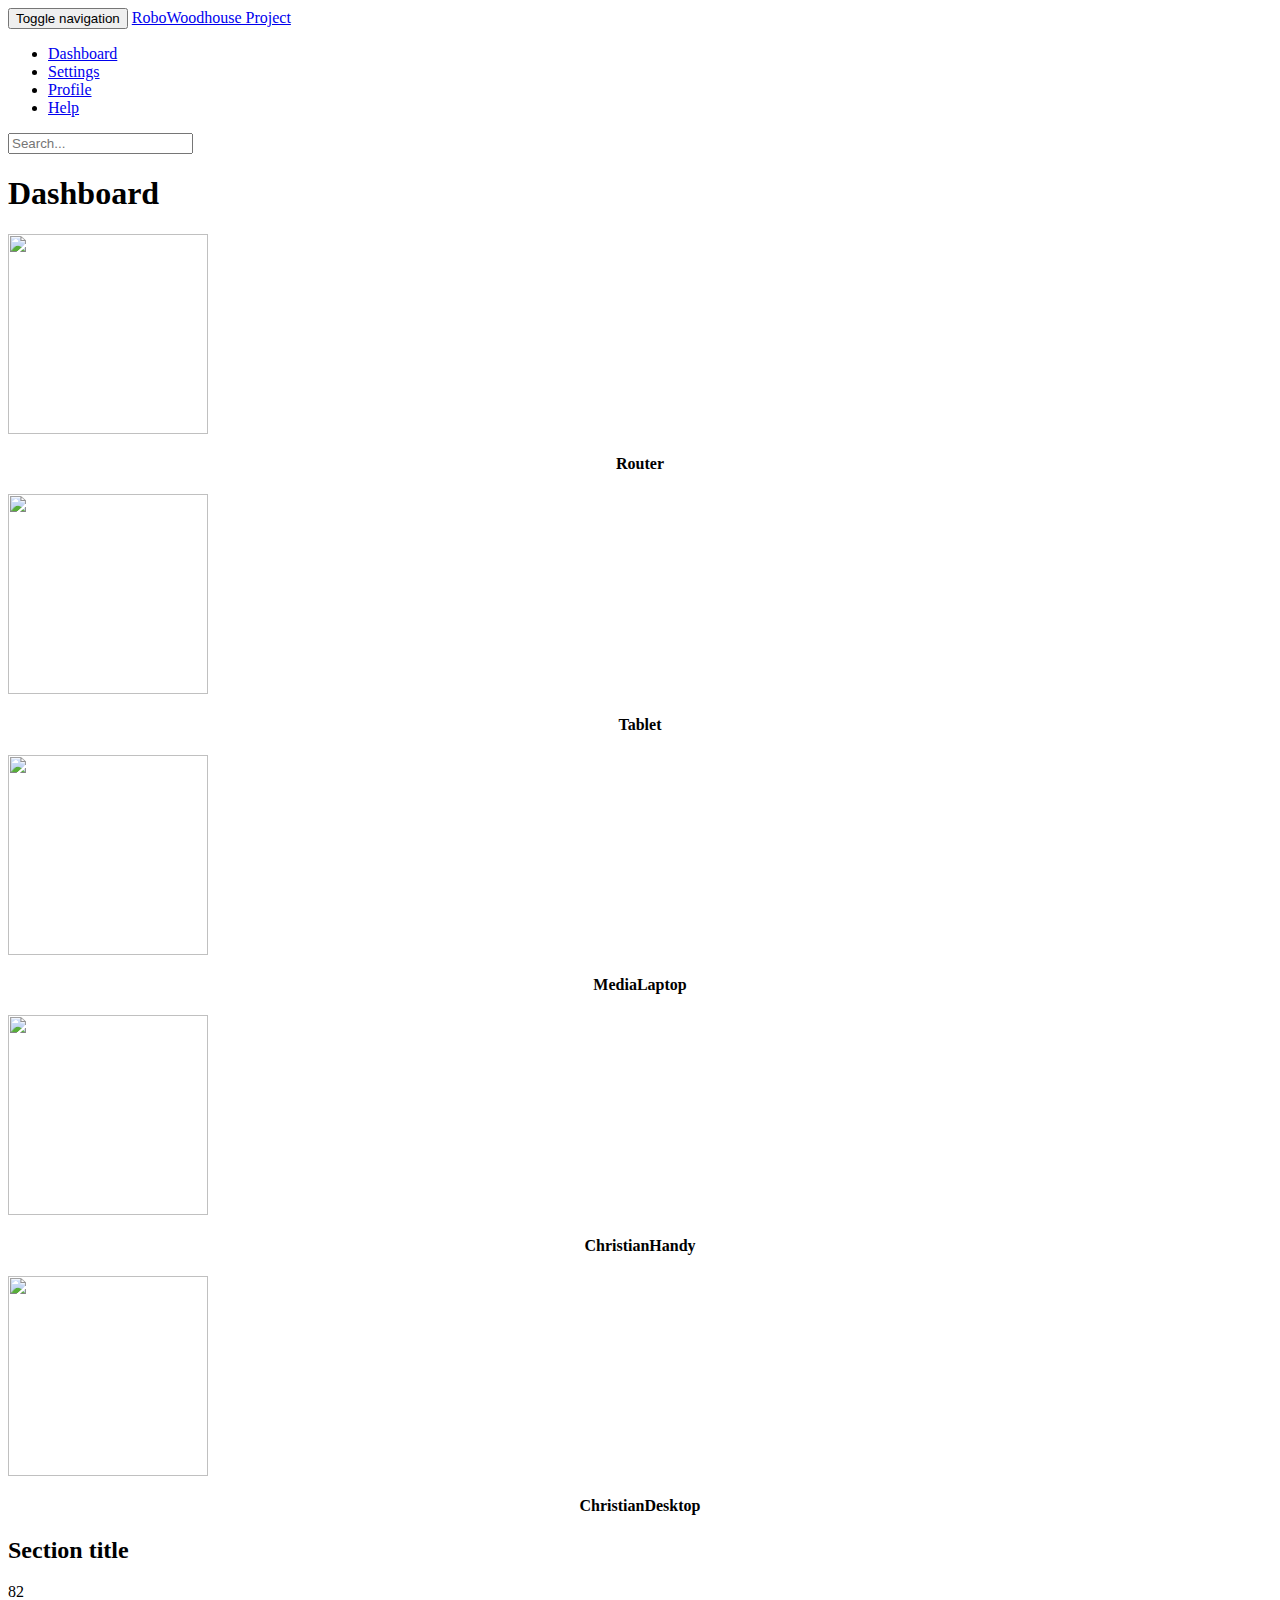
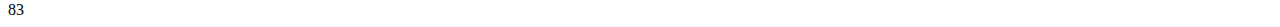
==== parts/part1.html @ 37c88938 "Added test script that produces static index.html" ====
<!DOCTYPE html>
        <html lang="en">
          <head>
            <meta charset="utf-8">
            <meta http-equiv="X-UA-Compatible" content="IE=edge">
            <meta name="viewport" content="width=device-width, initial-scale=1">
            <!-- The above 3 meta tags *must* come first in the head; any other head content must come *after* these tags -->
            <meta name="description" content="">
            <meta name="author" content="">
            <link rel="icon" href="../images/icon.png">

            <title>RoboWoodhouse</title>

            <!-- Bootstrap core CSS -->
            <link href="./css/bootstrap.min.css" rel="stylesheet">

            <!-- IE10 viewport hack for Surface/desktop Windows 8 bug -->
            <link href="./css/ie10-viewport-bug-workaround.css" rel="stylesheet">

            <!-- Custom styles for this template -->
            <link href="dashboard.css" rel="stylesheet">


            <!-- HTML5 shim and Respond.js for IE8 support of HTML5 elements and media queries -->
          </head>

          <body>

            <nav class="navbar navbar-inverse navbar-fixed-top">
              <div class="container-fluid">
                <div class="navbar-header">
                  <button type="button" class="navbar-toggle collapsed" data-toggle="collapse" data-target="#navbar" aria-expanded="false" aria-controls="navbar">
                    <span class="sr-only">Toggle navigation</span>
                    <span class="icon-bar"></span>
                    <span class="icon-bar"></span>
                    <span class="icon-bar"></span>
                  </button>
                  <a class="navbar-brand" href="#">RoboWoodhouse Project</a>
                </div>
                <div id="navbar" class="navbar-collapse collapse">
                  <ul class="nav navbar-nav navbar-right">
                    <li><a href="#">Dashboard</a></li>
                    <li><a href="#">Settings</a></li>
                    <li><a href="#">Profile</a></li>
                    <li><a href="#">Help</a></li>
                  </ul>
                  <form class="navbar-form navbar-right">
                    <input type="text" class="form-control" placeholder="Search...">
                  </form>
                </div>
              </div>
            </nav>

            <div class="container-fluid">
              <div class="row">

                <div class="col-md-12 main">
                  <h1 class="page-header">Dashboard</h1>
<div class="row placeholder">
  <div class="col-xs-6 col-sm-2 placeholder">
    <img align="center" class="img-responsive" height="200" src="./images/green.png" width="200"/>
    <h4 align="center">Router</h4>
  </div>
  <div class="col-xs-6 col-sm-2 placeholder">
    <img align="center" class="img-responsive" height="200" src="./images/green.png" width="200"/>
    <h4 align="center">Tablet</h4>
  </div>
  <div class="col-xs-6 col-sm-2 placeholder">
    <img align="center" class="img-responsive" height="200" src="./images/gray.png" width="200"/>
    <h4 align="center">MediaLaptop</h4>
  </div>
  <div class="col-xs-6 col-sm-2 placeholder">
    <img align="center" class="img-responsive" height="200" src="./images/green.png" width="200"/>
    <h4 align="center">ChristianHandy</h4>
  </div>
  <div class="col-xs-6 col-sm-2 placeholder">
    <img align="center" class="img-responsive" height="200" src="./images/green.png" width="200"/>
    <h4 align="center">ChristianDesktop</h4>
  </div>
</div>
<h2 class="sub-header">Section title</h2>
82                   <div class="table-responsive">
83                     <table class="table table-striped">
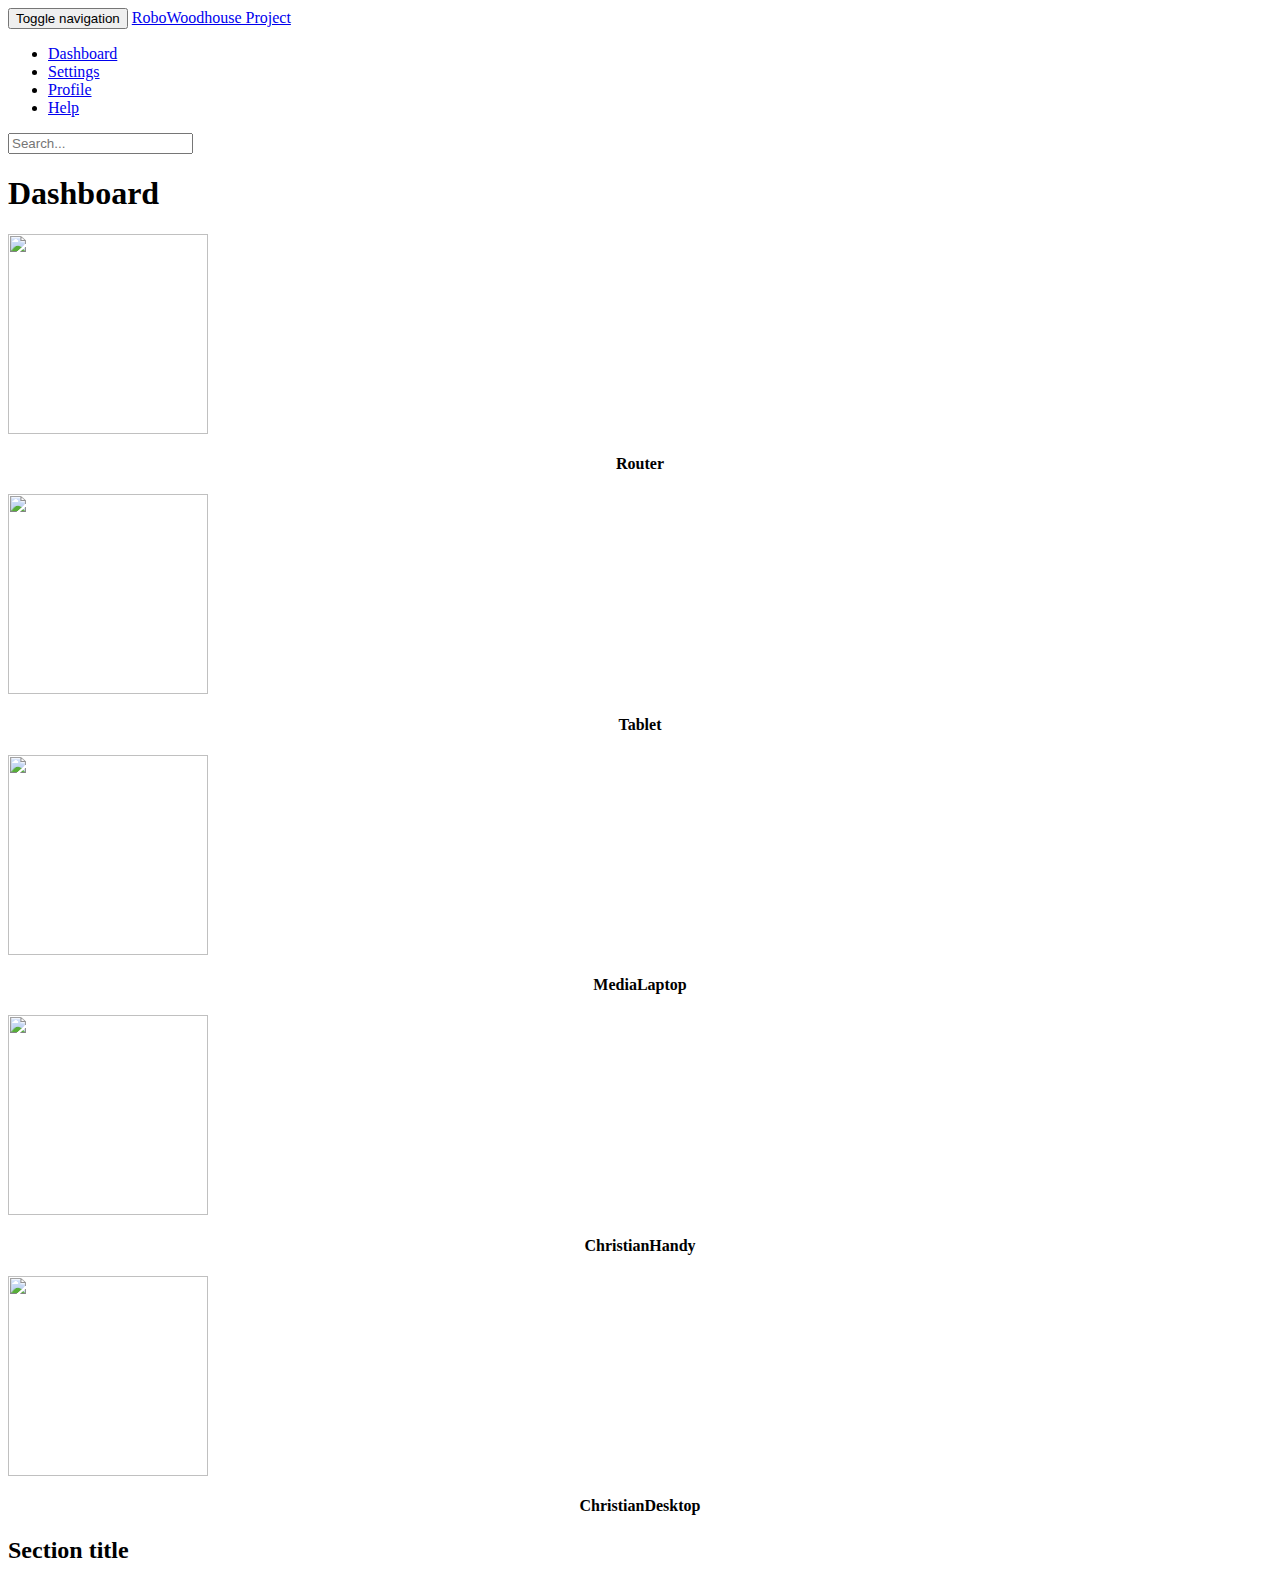
==== commit fd0d1a31: "Minor Bugfixes" ====
--- a/parts/part1.html
+++ b/parts/part1.html
@@ -57,27 +57,27 @@
                 <div class="col-md-12 main">
                   <h1 class="page-header">Dashboard</h1>
 <div class="row placeholder">
-  <div class="col-xs-6 col-sm-2 placeholder">
+  <div class="col-lg-2 col-lg-offset-1 col-md-2 col-md-offset-1 placeholder">
     <img align="center" class="img-responsive" height="200" src="./images/green.png" width="200"/>
     <h4 align="center">Router</h4>
   </div>
-  <div class="col-xs-6 col-sm-2 placeholder">
+  <div class="col-lg-2 col-md-2 placeholder">
     <img align="center" class="img-responsive" height="200" src="./images/green.png" width="200"/>
     <h4 align="center">Tablet</h4>
   </div>
-  <div class="col-xs-6 col-sm-2 placeholder">
+  <div class="col-lg-2 col-md-2 placeholder">
     <img align="center" class="img-responsive" height="200" src="./images/gray.png" width="200"/>
     <h4 align="center">MediaLaptop</h4>
   </div>
-  <div class="col-xs-6 col-sm-2 placeholder">
+  <div class="col-lg-2 col-md-2 placeholder">
     <img align="center" class="img-responsive" height="200" src="./images/green.png" width="200"/>
     <h4 align="center">ChristianHandy</h4>
   </div>
-  <div class="col-xs-6 col-sm-2 placeholder">
+  <div class="col-lg-2 col-md-2 placeholder">
     <img align="center" class="img-responsive" height="200" src="./images/green.png" width="200"/>
     <h4 align="center">ChristianDesktop</h4>
   </div>
 </div>
 <h2 class="sub-header">Section title</h2>
-82                   <div class="table-responsive">
-83                     <table class="table table-striped">           
+                   <div class="table-responsive">
+                     <table class="table table-striped">           
